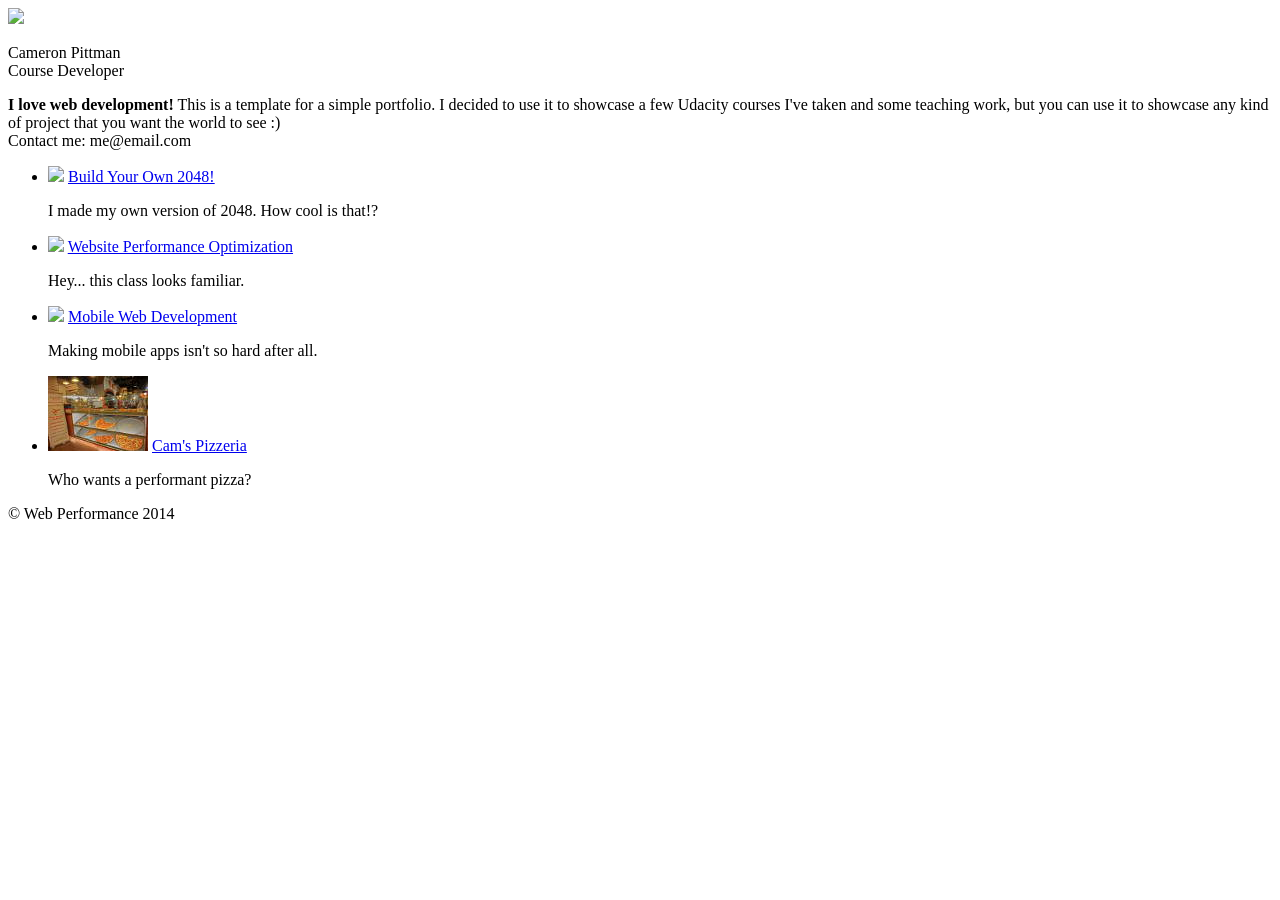
==== index.html @ a31cb4ac "Resize pizzeria image" ====
<!DOCTYPE html>
<html lang="en">
  <head>
    <meta charset="utf-8">
    <meta name="viewport" content="width=device-width, initial-scale=1">
    <meta name="description" content=" FILL ME IN ">
    <meta name="author" content=" FILL ME IN ">
    <title>Cameron Pittman: Portfolio</title>

    <!-- Hmm, what is the impact of web fonts on speed? Measure it... -->
    <link href="//fonts.googleapis.com/css?family=Open+Sans:400,700" rel="stylesheet">

    <link href="css/style.css" rel="stylesheet">
    <link href="css/print.css" rel="stylesheet" media="print">

    <script>
      (function(w,g){w['GoogleAnalyticsObject']=g;
      w[g]=w[g]||function(){(w[g].q=w[g].q||[]).push(arguments)};w[g].l=1*new Date();})(window,'ga');

      // TODO: replace with your Google Analytics profile ID.
      ga('create', 'UA-XXXX-Y');
      ga('send', 'pageview');
    </script>
    <script src="http://www.google-analytics.com/analytics.js"></script>
    <script async src="js/perfmatters.js"></script>
  </head>

  <body>
    <header>
      <a href="/"><img src="img/profilepic.jpg"></a>
      <p>Cameron Pittman<br><span>Course Developer</span></p>
    </header>

    <div class="container">
      <div class="hero">
        <strong>I love web development!</strong> This is a template for a simple portfolio. I decided to use it to showcase a few Udacity courses I've taken and some teaching work, but you can use it to showcase any kind of project that you want the world to see :) <br> Contact me: me@email.com
      </div>

      <div class="content">
        <ul>
          <li>
            <img src="https://lh4.ggpht.com/kJEnfqhPvtm4m3EneSZ4fWYGS8lW4YNhEjk6zPkyrQaBUHc-2Y_ElDic99NHI0h-UBLXVbRCjFybFvrWxdk=s100">
            <a href="project-2048.html">Build Your Own 2048!</a>
            <p>I made my own version of 2048. How cool is that!?</p>
          </li>

          <li>
            <img src="https://lh6.ggpht.com/f_0W8h__3G99CWTjnMjD8BUKm7yp2-wJyApLtTwFoFtlal2ULf_JgHIsOQq2NiYfKOdMlXlMHDKNo5XVZLs=s100">
            <a href="project-webperf.html">Website Performance Optimization</a>
            <p>Hey... this class looks familiar.</p>
          </li>

          <li>
            <img src="https://lh5.ggpht.com/IKdCmTWn8a2nMhlwMYzryvzRN5CUZAOBr4tDrEAbszV7TIFe9pRAInA4kkYcgTXwrifJsBEsq1agTueuu-g=s100">
            <a href="project-mobile.html">Mobile Web Development</a>
            <p>Making mobile apps isn't so hard after all.</p>
          </li>

          <li>
            <img style="width: 100px;" src="views/images/pizzeria_100.jpg">
            <a href="views/pizza.html">Cam's Pizzeria</a>
            <p>Who wants a performant pizza?</p>
          </li>
        </ul>
    </div>

    <footer>
      <p>&copy; Web Performance 2014 <span id="crp-stats"></span></p>
    </footer>
  </body>
</html>
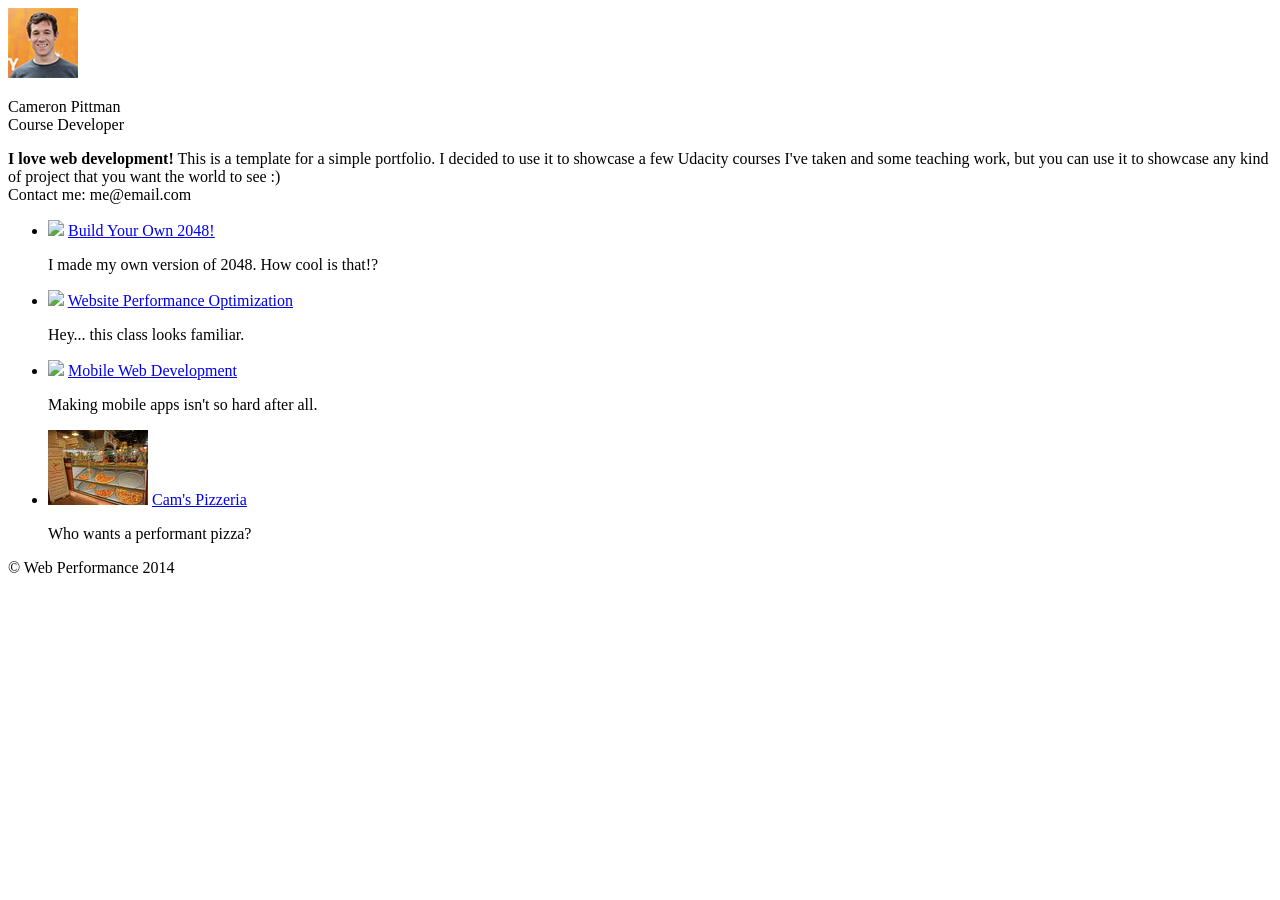
==== commit 58475716: "ImageMagick the jpeg files; async Google analytics" ====
--- a/index.html
+++ b/index.html
@@ -3,8 +3,8 @@
   <head>
     <meta charset="utf-8">
     <meta name="viewport" content="width=device-width, initial-scale=1">
-    <meta name="description" content=" FILL ME IN ">
-    <meta name="author" content=" FILL ME IN ">
+    <meta name="description" content="Udacity Front-End Web Developer Nanodegree Website Optimization Project">
+    <meta name="author" content="Imelda Santos">
     <title>Cameron Pittman: Portfolio</title>
 
     <!-- Hmm, what is the impact of web fonts on speed? Measure it... -->
@@ -14,14 +14,15 @@
     <link href="css/print.css" rel="stylesheet" media="print">
 
     <script>
-      (function(w,g){w['GoogleAnalyticsObject']=g;
-      w[g]=w[g]||function(){(w[g].q=w[g].q||[]).push(arguments)};w[g].l=1*new Date();})(window,'ga');
+      (function(i,s,o,g,r,a,m){i['GoogleAnalyticsObject']=r;i[r]=i[r]||function(){
+      (i[r].q=i[r].q||[]).push(arguments)},i[r].l=1*new Date();a=s.createElement(o),
+      m=s.getElementsByTagName(o)[0];a.async=1;a.src=g;m.parentNode.insertBefore(a,m)
+      })(window,document,'script','//www.google-analytics.com/analytics.js','ga');
 
       // TODO: replace with your Google Analytics profile ID.
-      ga('create', 'UA-XXXX-Y');
+      ga('create', 'UA-XXXXX-Y', 'auto');
       ga('send', 'pageview');
     </script>
-    <script src="http://www.google-analytics.com/analytics.js"></script>
     <script async src="js/perfmatters.js"></script>
   </head>
 
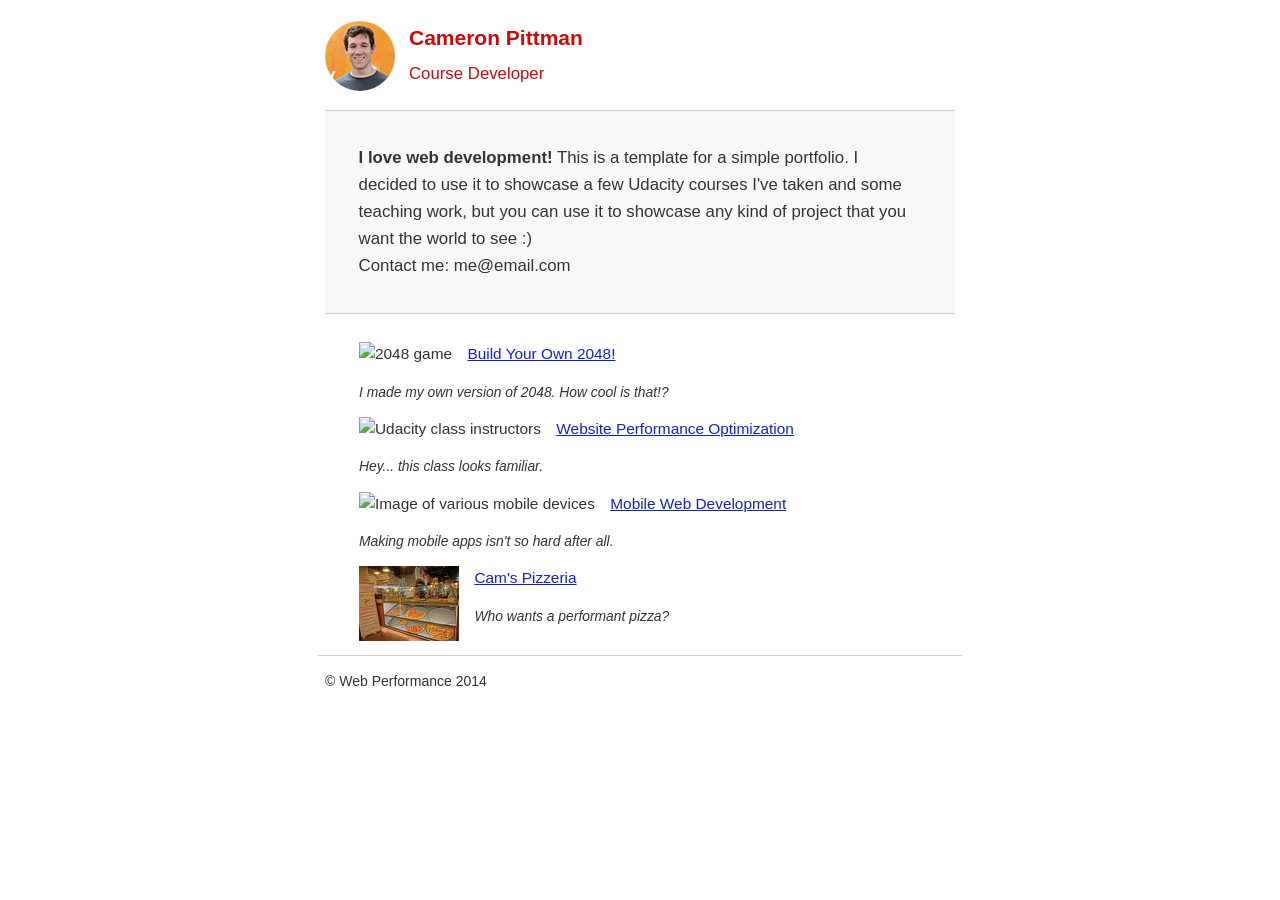
==== commit 403235cb: "inline css; optimize jpg with different imagemagick parameters" ====
--- a/index.html
+++ b/index.html
@@ -7,10 +7,73 @@
     <meta name="author" content="Imelda Santos">
     <title>Cameron Pittman: Portfolio</title>
 
-    <!-- Hmm, what is the impact of web fonts on speed? Measure it... -->
-    <link href="//fonts.googleapis.com/css?family=Open+Sans:400,700" rel="stylesheet">
+    <style type="text/css">
+      /* latin-ext */
+      @font-face {
+        font-family: 'Open Sans';
+        font-style: normal;
+        font-weight: 400;
+        src: local('Open Sans'), local('OpenSans'), url(http://fonts.gstatic.com/s/opensans/v13/u-WUoqrET9fUeobQW7jkRRJtnKITppOI_IvcXXDNrsc.woff2) format('woff2');
+        unicode-range: U+0100-024F, U+1E00-1EFF, U+20A0-20AB, U+20AD-20CF, U+2C60-2C7F, U+A720-A7FF;
+      }
+      /* latin */
+      @font-face {
+        font-family: 'Open Sans';
+        font-style: normal;
+        font-weight: 400;
+        src: local('Open Sans'), local('OpenSans'), url(http://fonts.gstatic.com/s/opensans/v13/cJZKeOuBrn4kERxqtaUH3VtXRa8TVwTICgirnJhmVJw.woff2) format('woff2');
+        unicode-range: U+0000-00FF, U+0131, U+0152-0153, U+02C6, U+02DA, U+02DC, U+2000-206F, U+2074, U+20AC, U+2212, U+2215, U+E0FF, U+EFFD, U+F000;
+      }
 
-    <link href="css/style.css" rel="stylesheet">
+      html {
+        font-size: 100%;
+        overflow-y: scroll;
+        -webkit-tap-highlight-color: rgba(0,0,0,0);
+        -ms-text-size-adjust: 100%;
+        -webkit-text-size-adjust: none;
+      }
+      body { margin: 0; font-size: 14px; line-height: 1.61; font-weight: 400; }
+      body, button, input, select, textarea { font-family: 'Open Sans', sans-serif; color: #333; }
+
+      a { color: #12C; }
+      a:visited { color: #61C; }
+      a:focus { outline: thin dotted; }
+      a:hover, a:active { color: #c00; outline: 0; }
+
+      b, strong { font-weight: bold; }
+      ul, ol { margin: 1em 0; padding: 0 0 0 20px; }
+      img { border: 0; max-width: 100%; }
+
+      body { background: #fff; }
+      header, footer, .container { max-width: 45em; margin: 0 auto; }
+
+      header { padding: 0 0.5em; color: #C90B0B; }
+      header img { border-radius: 40px; float: left; }
+      header p { font-size:1.5em; font-weight: bold; padding-left: 4em;}
+      header p span { font-size: 0.8em; font-weight: normal;}
+
+      .hero { padding: 2em; background-color: #f8f8f8; font-size:1.2em;
+        border-bottom: 1px solid #ccc;
+        border-top: 1px solid #ccc;
+      }
+
+      .content { padding: 1em 1em; }
+      .content li { list-style-type: none; font-size: 1.1em;}
+      li img { float:left; padding-right: 1em; }
+      li p { font-size: 0.9em; font-style: italic; }
+
+      footer {
+        padding: 0 0.5em;
+        border-top: 1px solid #ccc;
+      }
+      footer span { float: right; font-style: italic; }
+
+      /* Smartphones (portrait) */
+      @media only screen and (max-width: 480px) {
+        body { font-size: 12px;}
+        header p { padding-left: 4.5em;}
+      }
+    </style>
     <link href="css/print.css" rel="stylesheet" media="print">
 
     <script>
@@ -28,7 +91,7 @@
 
   <body>
     <header>
-      <a href="/"><img src="img/profilepic.jpg"></a>
+      <a href="/"><img alt="Profile picture"  src="img/profilepic.jpg"></a>
       <p>Cameron Pittman<br><span>Course Developer</span></p>
     </header>
 
@@ -40,30 +103,31 @@
       <div class="content">
         <ul>
           <li>
-            <img src="https://lh4.ggpht.com/kJEnfqhPvtm4m3EneSZ4fWYGS8lW4YNhEjk6zPkyrQaBUHc-2Y_ElDic99NHI0h-UBLXVbRCjFybFvrWxdk=s100">
+            <img alt="2048 game" src="https://lh4.ggpht.com/kJEnfqhPvtm4m3EneSZ4fWYGS8lW4YNhEjk6zPkyrQaBUHc-2Y_ElDic99NHI0h-UBLXVbRCjFybFvrWxdk=s100">
             <a href="project-2048.html">Build Your Own 2048!</a>
             <p>I made my own version of 2048. How cool is that!?</p>
           </li>
 
           <li>
-            <img src="https://lh6.ggpht.com/f_0W8h__3G99CWTjnMjD8BUKm7yp2-wJyApLtTwFoFtlal2ULf_JgHIsOQq2NiYfKOdMlXlMHDKNo5XVZLs=s100">
+            <img alt="Udacity class instructors" src="https://lh6.ggpht.com/f_0W8h__3G99CWTjnMjD8BUKm7yp2-wJyApLtTwFoFtlal2ULf_JgHIsOQq2NiYfKOdMlXlMHDKNo5XVZLs=s100">
             <a href="project-webperf.html">Website Performance Optimization</a>
             <p>Hey... this class looks familiar.</p>
           </li>
 
           <li>
-            <img src="https://lh5.ggpht.com/IKdCmTWn8a2nMhlwMYzryvzRN5CUZAOBr4tDrEAbszV7TIFe9pRAInA4kkYcgTXwrifJsBEsq1agTueuu-g=s100">
+            <img alt="Image of various mobile devices" src="https://lh5.ggpht.com/IKdCmTWn8a2nMhlwMYzryvzRN5CUZAOBr4tDrEAbszV7TIFe9pRAInA4kkYcgTXwrifJsBEsq1agTueuu-g=s100">
             <a href="project-mobile.html">Mobile Web Development</a>
             <p>Making mobile apps isn't so hard after all.</p>
           </li>
 
           <li>
-            <img style="width: 100px;" src="views/images/pizzeria_100.jpg">
+            <img style="width: 100px;" alt="Image of a pizzeria" src="views/images/pizzeria_100.jpg">
             <a href="views/pizza.html">Cam's Pizzeria</a>
             <p>Who wants a performant pizza?</p>
           </li>
         </ul>
-    </div>
+      </div> <!-- content -->
+    </div> <!-- container -->
 
     <footer>
       <p>&copy; Web Performance 2014 <span id="crp-stats"></span></p>
